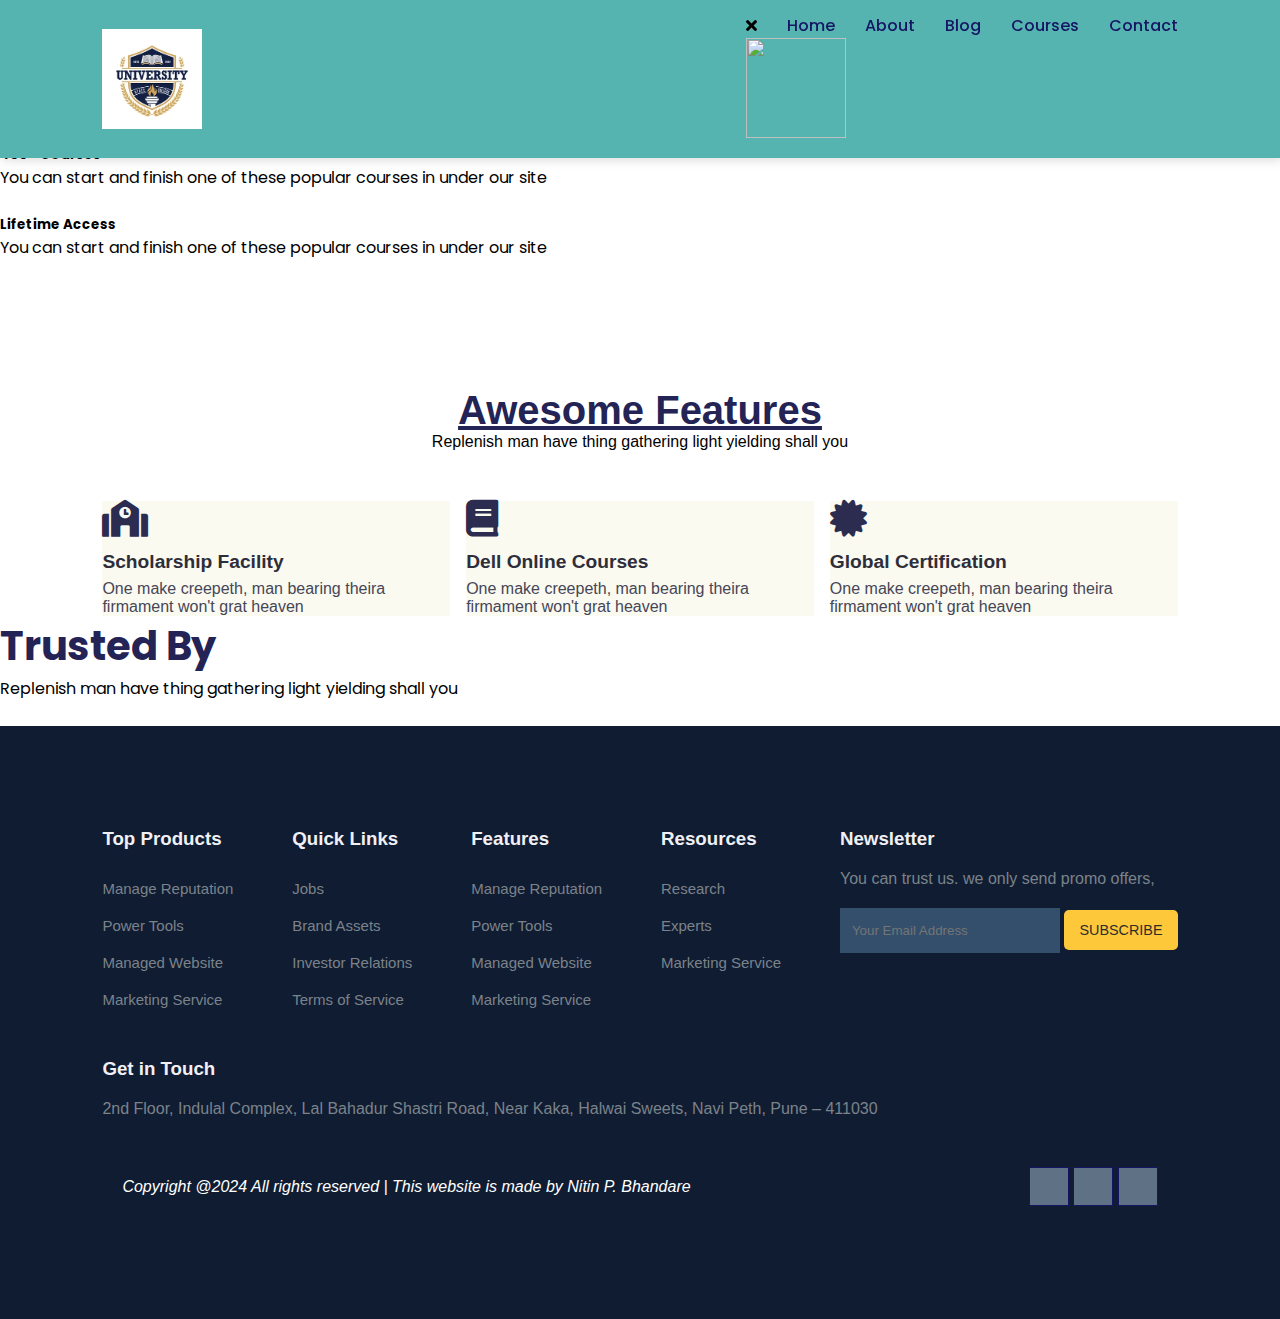
==== about.html @ 45126813 "Add files via upload" ====
<!DOCTYPE html>
<html lang="en">

<head>
      <meta charset="UTF-8">
      <meta http-equiv="X-UA-Compatible" content="IE=edge">
      <meta name="viewport" content="width=device-width, initial-scale=1.0">
      <title>Nitin's Project</title>

     <link rel="stylesheet" href="https://pro.fontawesome.com/releases/v5.10.0/css/all.
    css"/> 
    <link rel="stylesheet" href="https://cdnjs.cloudflare.com/ajax/libs/font-awesome/5.15.3/css/all.min.css">
  

    <link rel="stylesheet" href="style.css">

    <script src="https://code.jquery.com/jquery-3.7.1.min.js" integrity="sha256-/JqT3SQfawRcv/BIHPThkBvs0OEvtFFmqPF/lYI/Cxo=" crossorigin="anonymous"></script>

</head>

<body>
    
    
 <!-- Navigation -->

      <nav>
        <img src="images/tag.png" alt="">
        <div class="navigation">
            <ul>
                <i id="menu-close" class="fa fa-times" aria-hidden="true"></i>
                <li><a href="#">Home</a></li>
                <li><a class="active" href="about.html">About</a></li>
                <li><a href="blog.html">Blog</a></li>
                <li><a href="course.html">Courses</a></li>
                <li><a href="contact.html">Contact</a></li>
            </ul>
            <img id="menu-btn" src="images/menu.jpg" alt="">
        </div>  
      </nav>


 <!-- Home -->
     
     <section id="about-home">
        <h2><b>About Agrawal Classes /</b></h2>
       
     </section>

     <section id="about-container">
        <div class="about-img">
            <img src="images/clss.jpg" alt="">

        </div>
        <div class="about-text">
            <h2>Welcome to agrawal classes, Enhance your skills with the best Online Courses</h2>
            <p>You have start and finish one of these popular courses in under a day - for free! Check out the list below.. Take the courses for free</p>
            <div class="about-fe">
                <img src="images/fe1.jpg" alt="">
                <div class="fe-text"> 
                    <h5>400+ Courses</h5>
                    <p>You can start and finish one of these popular courses in under our site </p>
                </div>
            </div>
            <div class="about-fe">
                <img src="images/fe2.png" alt="">
                <div class="fe-text"> 
                    <h5>Lifetime Access</h5>
                    <p>You can start and finish one of these popular courses in under our site </p>
                </div>
            </div>
        </div>
     </section>


 <!-- faetures -->

     <section id="features">
        <h1>Awesome Features</h1>
        <p>Replenish man have thing gathering light yielding shall you</p>
        <div class="fea-base">
            <div class="fea-box">
                <i class="fa fa-school" aria-hidden="true"></i>
                <h3>Scholarship Facility</h3>
                <p>One make creepeth, man bearing theira firmament won't grat heaven</p>
            </div>
            <div class="fea-box">
                <i class="fa fa-book" aria-hidden="true"></i>
                <h3>Dell Online Courses</h3>
                <p>One make creepeth, man bearing theira firmament won't grat heaven</p>
            </div>
            <div class="fea-box">
                <i class="fa fa-certificate" aria-hidden="true"></i>
                <h3>Global Certification</h3>
                <p>One make creepeth, man bearing theira firmament won't grat heaven</p>
            </div>
        </div>
     </section>

     <section id="trust">
        <h1>Trusted By</h1>
        <p>Replenish man have thing gathering light yielding shall you</p>
        <div class="trust-img">
            <img src="images/trust1.jpg" alt="">
            <img src="images/trust2.jpg" alt="">
            <img src="images/trust3.jpg" alt="">
            <img src="images/trust4.jpg" alt="">
            <img src="images/trust5.jpg" alt="">
            <img src="images/trust6.jpg" alt="">

        </div>
     </section>


     






    
    <!-- Footer  -->

    <footer>
        <div class="footer-col">
            <h3>Top Products</h3>
            <li>Manage Reputation</li>
            <li>Power Tools</li>
            <li>Managed Website</li>
            <li>Marketing Service</li>
        </div>
        <div class="footer-col">
            <h3>Quick Links</h3>
            <li>Jobs</li>
            <li>Brand Assets</li>
            <li>Investor Relations</li>
            <li>Terms of Service</li>
        </div>
        <div class="footer-col">
            <h3>Features</h3>
            <li>Manage Reputation</li>
            <li>Power Tools</li>
            <li>Managed Website</li>
            <li>Marketing Service</li>
        </div>
        <div class="footer-col">
            <h3>Resources</h3>
            <li>Research</li>
            <li>Experts</li>
            <li>Marketing Service</li>
        </div>


        <div class="footer-col">
            <h3>Newsletter</h3>
            <p>You can trust us. we only send promo offers,</p>
            <div class="subscribe">
                <input type="text" placeholder="Your Email Address">
                <a href="#" class="yellow">SUBSCRIBE</a>
            </div>
        </div>

        <div class="footer-col">
            <h3>Get in Touch</h3>
            <p>2nd Floor, Indulal Complex, Lal Bahadur Shastri Road, Near Kaka, Halwai Sweets, Navi Peth, Pune – 411030</p>
        </div>

        <div class="copyright">
            <p>Copyright @2024 All rights reserved | This website is made by   Nitin P. Bhandare</p>
            <div class="pro-links">
                <i class="fa-brands fa-facebook-f"></i>
                <i class="fa-brands fa-instagram"></i>
                <i class="fa-brands fa-linkedin-in"></i>
                </div>  
        </div>
    </footer>

    <script>
        $('#menu-btn').click(function(){
            $('nav .navigation ul').addClass('active')
        });
        $('#menu-close').click(function(){
            $('nav .navigation ul').removeClass('active')
        });
    </script>
</body>


</html>
---- style.css ----
@import url('https://fonts.googleapis.com/css?family=Poppins:wght@100;200;300;400;500; 600;700;800;900&display=swap');
* {
    margin: 0;
    padding: 0;
    box-sizing: border-box;
}

body {
    font-family: 'Poppins', sans-serif;
}

h1 {
    font-size: 2.5rem;
    font-weight: 700;
    color: rgb(35,35,85);
}

span {
    font-size: .9rem;
    color: #757373;
}

h6 {
    font-size: 1.1rem;
    color: rgb(24,24,49);
}

/* Navigation */
nav {
    position: fixed;
    padding: 10px 10px 10px 10px;
    width: 100%;
    background-color: #ffff;
    display: flex;
    flex-direction: row;
    justify-content: space-between;
    align-items: center;
    padding: 1vw 8vw;
    box-shadow: 2px 2px 10px rgba(0, 0, 0, 0.15);
    background-color: #55b4b0;
    z-index: 999;
}

/* main icon */

nav img {
    width: 100px;
    cursor: pointer;
    height: 100px;
}

nav .navigation ul {
    display: flex;
    justify-content: flex-end;
    align-items: center;
}

nav .navigation ul li {
    list-style: none;
    margin-left: 30px;
    color: black;
}

nav .navigation ul li a {
    text-decoration: none;
    color: rgb(21, 21, 100);
    font-size: 16px;
    font-weight: 500;
    transition: 0.3s;
}

nav .navigation ul li a:hover {
    color: #fdc93b;
    font-size: 20px;
    
}

/* Home */

#home {
    background-image: url(images/back1.png);
    z-index: 0 1 2;        
    width: 100%;
    height: 100vh;
    background-size: cover;
    background-position: center;
    display: flex;
    flex-direction: column;
    justify-content: center;
    align-items: center;
    text-align: center;
    padding-top: 100px;
    /* font-style: italic; */
    font-family: "Helvetica Neue", Arial, sans-serif;
}

#home h2{
    color: #fff;
    font-size: 3.2rem;
    letter-spacing: 1px;

}

#home p{
    width: 50%;
    color: #fff;
    font-size: 1rem;
    line-height: 25px;    
}

#home .btn {
    margin-top: 30px;
}

#home a {
    text-decoration: none;
    font-size: 0.9rem;
    padding: 13px 35px;
    background-color: white;
    font-weight: 600px;
    border-radius: 5px;
}

#home a.blue {
    color: #fff;
    background-color: rgb(21, 21, 100);
    transition: 0.3s ease;
}

#home a.blue:hover {
    color: rgb(21, 21, 100);
    background-color: #fff;
}

#home a.yellow {
    color: #fff;
    background-color: #fdc93b;
    transition: 0.3s ease;
}

#home a.yellow:hover {
    color: rgb(21, 21, 100);
    background-color:#fff;
}


/* features */

#features {
    padding: 5vw 8vw 0 8vw;
    text-align: center;
    font-family: "Helvetica Neue", Arial, sans-serif;   
}

#features h1{
    padding: 5vw 8vw 0 8vw;
    text-align: center;
    font-family: "Helvetica Neue", Arial, sans-serif;
    text-decoration: underline;
}


/* for all features  */

#features .fea-base {
    display: grid;
    grid-template-columns: repeat(auto-fit, minmax(320px, 1fr));
    grid-gap: 1rem;
    margin-top: 50px;
}

#features .fea-box {
    background-color: #fafaf1;
    text-align: start;
}


/* icon */

#features .fea-box i{
    font-size: 2.3rem;
    color: rgb(44, 44, 80);
}


#features .fea-box h3 {
    font-size: 1.2rem;
    font-weight: 600;
    color: rgb(46, 46, 59);
    padding: 13px 0 7px 0;
}


#features .fea-box p{
    font-size: 1rem;
    font-weight: 400;
    color: rgb(70, 70, 87);
}


/* course */


#course h1 {
    padding: 8vw 8vw 02vw 8vw;
    text-align: center;
    font-family: "Helvetica Neue", Arial, sans-serif;
    text-decoration: underline;
}

#course  {
    padding: 8vw 8vw 8vw 8vw;
    text-align: center;
    font-family: "Helvetica Neue", Arial, sans-serif;
    /* text-decoration: underline; */
}



/* for All courses  */

#course .course-box{
    display: grid;
    grid-template-columns: repeat(auto-fit, minmax(250px, 1fr));
    grid-gap: 1rem;
    margin-top: 50px;
}


/* course 1 */
#course .courses {
    text-align: start;
    background-color: #f9f9ff;
    height: 100%;
    position: relative;
}


/* for image */
#course .courses img{
    width: 100%;
    height: 60%;
    background-size: cover;
    background-position: center;
    border-radius: 0%;
}


/* for course details  */

#course .courses .details {
    padding: 15px 15px 0 15px;
}

#course .courses .details i {
    color: #fdc93b;
    font-size: .9rem;
}

#course .courses .cost {
    background-color: rgb(74, 74, 136);
    color: white;
    line-height: 70px;
    width: 70px;
    height: 70px;
    text-align: center;
    border-radius: 50%;
    position: absolute;
    right: 15px;
    bottom: 50px;
}


/* Registration */

#registration {
    padding: 6vw 8vw 6vw 8vw;
    background-image: url(images/back2.png);
    z-index: 0 1 2;
    width: 100%;
    height: 100%;
    background-size: cover;
    background-position: center;
    display: flex;
    justify-content: space-between;
    align-items: center;
    font-family: "Helvetica Neue", Arial, sans-serif;
}

#registration .reminder{
    color: #fff;
}

#registration .reminder h1{
    color: #fff;
}

#registration .reminder .time {
    display: flex;
    margin-top: 40px;
}

#registration .reminder .time .date {
    text-align: center;
    padding: 13px 33px;
    background-color: gray;
    /* rgba(255, 255, 255, 0.25) */
    backdrop-filter: blur(4px);
    box-shadow: 0 8px 32px 0 rgba(31, 38, 135, 0.37);
    border-radius: 10px;
    margin: 0 5px 10px 5px;
    border: 1px solid black;
    font-size: 1.1rem;
    font-weight: 600;
}

#registration .form {
    background-color: aqua;
    border-radius: 8px;
    display: flex;
    flex-direction: column;
    padding: 40px;
    box-shadow: 0 8px 32px 0 rgba(31, 38, 135, 0.37);
    font-family: "Helvetica Neue", Arial, sans-serif;
} 

#registration .form input {
    margin: 20px;
    padding: 15px 10px ;
    border: 1px solid rgb(84,40,241);
    outline: none;
}


#registration .form input::placeholder{
    color: #413c3c;
    font-weight: 500;
    font-size: 0.9rem;
}

#registration .form .btn {
    padding-top: 20px;
    text-align: center;   
}

#registration .form a.yellow {
    text-decoration: none;
    font-size: 0.9rem;
    padding: 13px 35px;
    background-color: #fff;
    font-weight: 600px;
    border-radius: 5px;
    color: #fff;
    background-color: #fdc93b;
    transition: 0.3s ease;
    text-align: center;
}

#registration .form a.yellow:hover {
    color: rgb(21, 21, 100);
    background-color:#fff;
}


/* Experts  */

#experts h1{
    padding: 8vw 0vw 0vw 0vw;
    text-align: center;
    font-family: "Helvetica Neue", Arial, sans-serif;
    transform: translateY(0);
    text-decoration: underline;
}

#experts p{
    padding: 1vw 0vw 1vw 0vw;
    text-align: center;
    font-family: "Helvetica Neue", Arial, sans-serif;
    transform: translateY(0);
}

#experts .experts-box {
    padding: 2vw 8vw 8vw 8vw;
    text-align: center;
    font-family: "Helvetica Neue", Arial, sans-serif;
    transform: translateY(0);
    /* text-decoration: underline; */
}

#experts .experts-box {
    display: grid;
    grid-template-columns: repeat(auto-fit, minmax(250px, 1fr));
    grid-gap: 1rem;
    margin-top: 50px;
}


#experts .experts-box .profile {
    background-color: #fafaf1;
    padding: 30px 10px;
}


#experts .experts-box .profile img{
    border-radius: 50%;
    width: 200px;
    height: 200px;
    backdrop-filter: blur(4px);
    box-shadow: 0 10px 40px 0 rgba(31, 38, 135, 0.37);
    margin: 0 5px 10px 5px;
    border: 0px solid black;
}

#experts .experts-box .pro-links i {
    color: black;
    
    
}

.pro-links {
    margin-top: 10px;
}

.pro-links i {
    padding: 10px 13px;
    border: 1px solid rgb(21, 21, 100);
    cursor: pointer;
    transition: 0.3s ease;
}

.pro-links i:hover {
    background-color: rgb(21, 21, 100);
    color: #fff;
    border: 1px solid rgb(21, 21, 100);
    cursor: pointer;
}

/* footer */

footer{
    padding: 8vw;
    background-color: #101c32;
    display: flex;
    justify-content: space-between;
    align-items: flex-start;
    flex-wrap: wrap;
    font-family: "Helvetica Neue", Arial, sans-serif;
}

footer .footer-col{
    padding-bottom: 40px;
}

footer h3{
    color: rgb(241, 240, 245);
    font-weight: 600;
    padding-bottom: 20px;
}

footer li {
    list-style: none;
    color: #7b838a;
    padding: 10px 0;
    font-size: 15px;
    cursor: pointer;
    transition: 0.3s ease;
}

footer li:hover{
    color: rgb(241, 240, 245);
}

footer p{
    color:#7b838a;
}

footer .subscribe {
    margin-top: 20px;
}

footer input {
    width: 220px;
    padding: 15px 12px;
    background: #334f6c;
    border: none;
    outline: none;
    color: #fff;
}

footer .subscribe a{
    text-decoration: none;
    font-size: 0.9rem;
    padding: 12px 15px;
    background-color: white;
    font-weight: 600px;
    border-radius: 5px;
}
footer .subscribe a.yellow {
    color: #2c2c2c;
    background-color: #fdc93b;
    transition: 0.3s ease;
}

footer .subscribe a.yellow:hover {
    color: rgb(21, 21, 100);
    background-color:#fff;
}


footer .copyright {
    margin: 20px;
    display: flex;
    justify-content: space-between;
    align-items: center;
    width: 100%;
    flex-wrap: wrap;
}

footer .copyright p {
    color: #fff;
    font-style: oblique;
}

footer .copyright .pro-links {
    margin-top: 0px;
}

footer .copyright .pro-links i {
    background-color: #5f7185;
    color: #fff;
}

footer .copyright .pro-links i:hover {
    background-color: #fdc93b;
    color: #2c2c2c;
}


@media (max-width: 769px ) {
    nav {
        padding: 15px 20px;
    }
    nav img {
        width: 130px;
        cursor: pointer;
    }
}
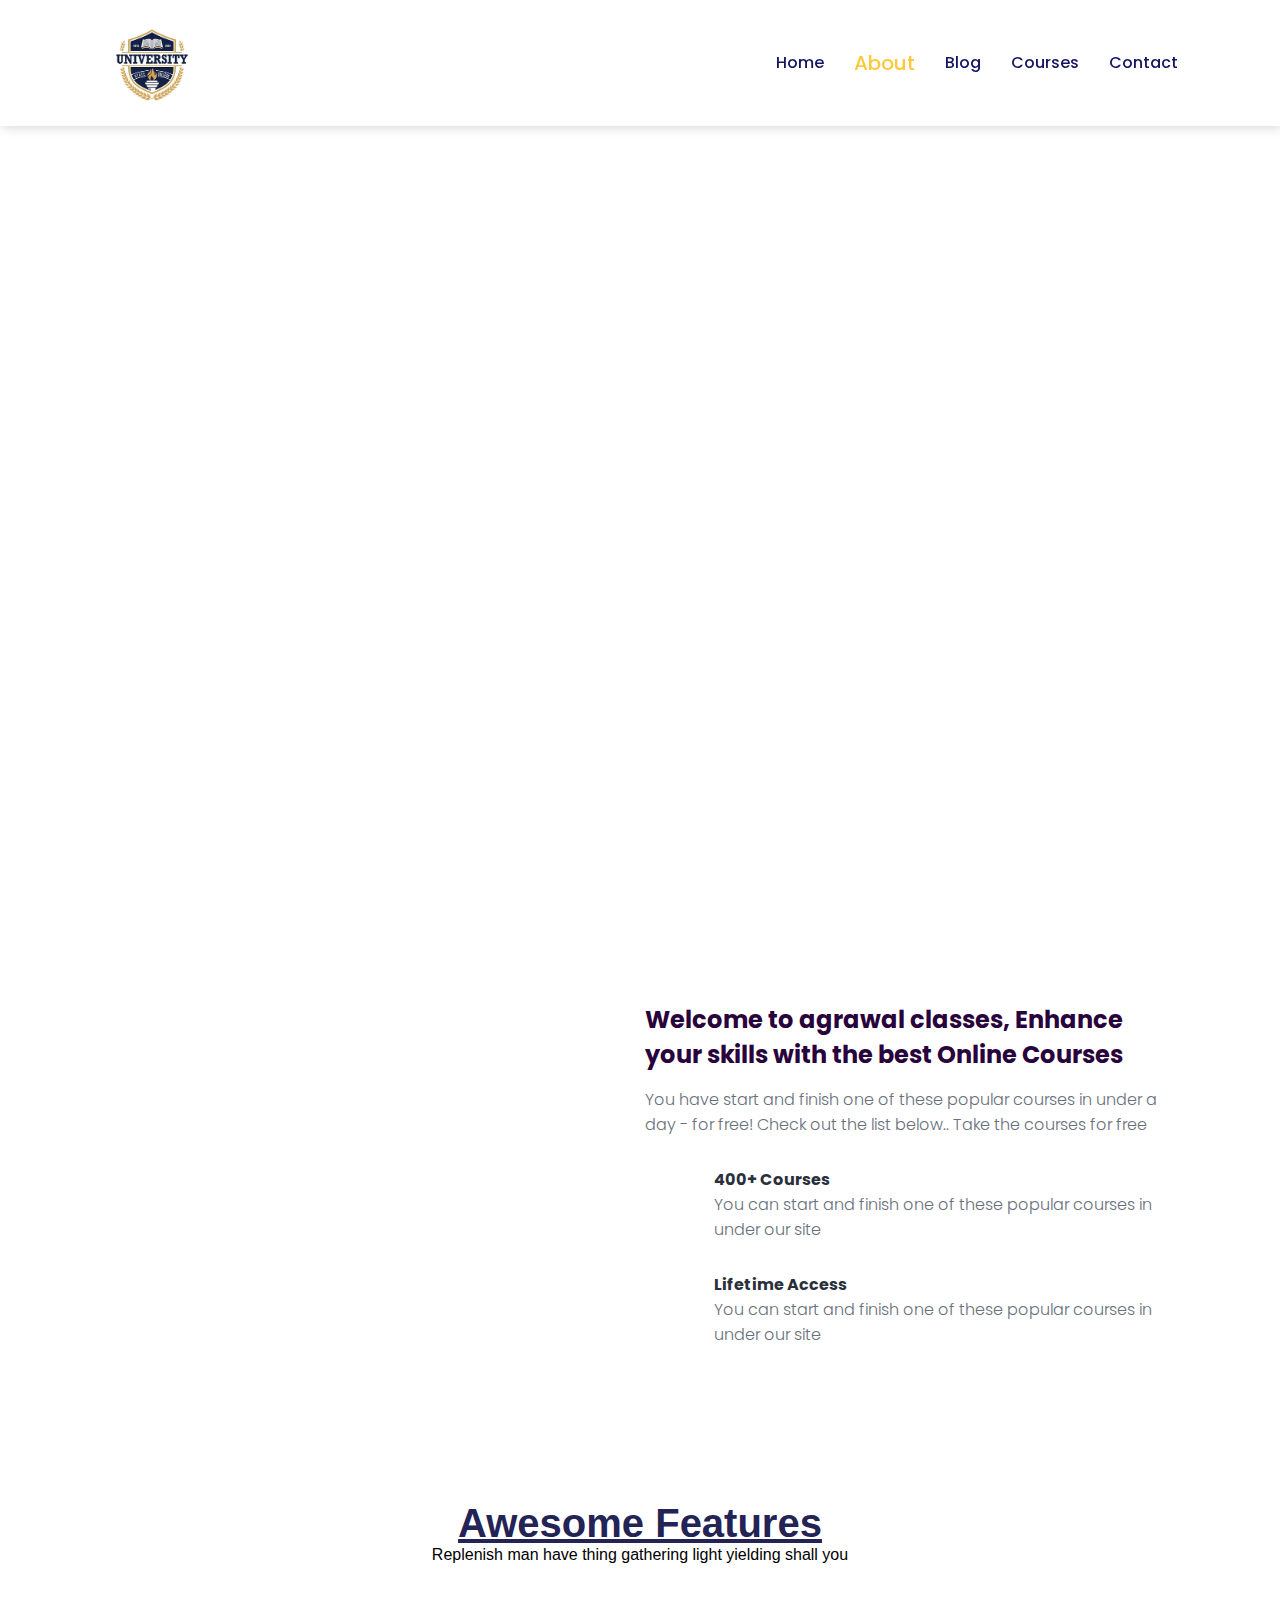
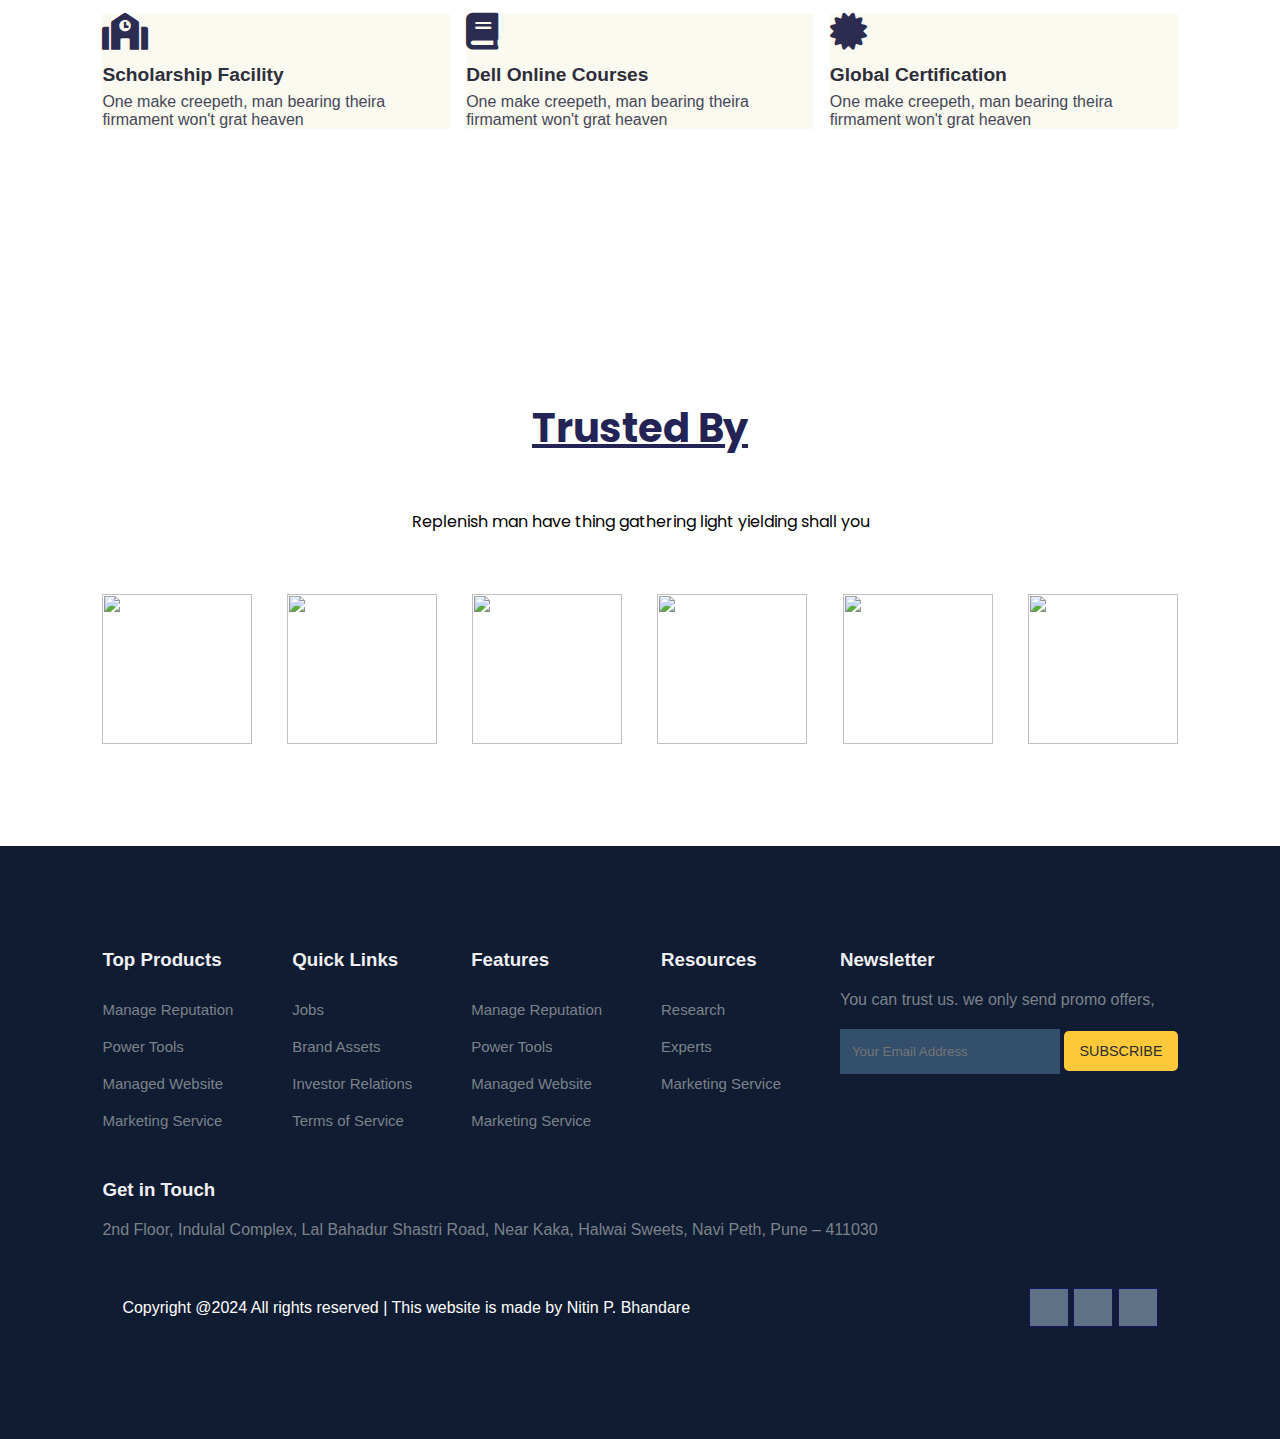
==== commit 7ac704d3: "Add files via upload" ====
--- a/about.html
+++ b/about.html
@@ -112,13 +112,6 @@
 
 
      
-
-
-
-
-
-
-    
     <!-- Footer  -->
 
     <footer>
--- a/style.css
+++ b/style.css
@@ -37,7 +37,7 @@
     align-items: center;
     padding: 1vw 8vw;
     box-shadow: 2px 2px 10px rgba(0, 0, 0, 0.15);
-    background-color: #55b4b0;
+    /* background-color: ; */
     z-index: 999;
 }
 
@@ -47,6 +47,20 @@
     width: 100px;
     cursor: pointer;
     height: 100px;
+}
+
+nav .navigation{
+    display: flex;
+}
+
+#menu-btn{
+    width: 30px;
+    height: 30px;
+    display: none;
+}
+
+#menu-close{
+    display: none;
 }
 
 nav .navigation ul {
@@ -69,6 +83,7 @@
     transition: 0.3s;
 }
 
+nav .navigation ul li a.active,
 nav .navigation ul li a:hover {
     color: #fdc93b;
     font-size: 20px;
@@ -78,7 +93,7 @@
 /* Home */
 
 #home {
-    background-image: url(images/back1.png);
+    background-image: url(images/back1.jpg);
     z-index: 0 1 2;        
     width: 100%;
     height: 100vh;
@@ -147,7 +162,7 @@
 /* features */
 
 #features {
-    padding: 5vw 8vw 0 8vw;
+    padding: 5vw 8vw 8vw 8vw;
     text-align: center;
     font-family: "Helvetica Neue", Arial, sans-serif;   
 }
@@ -196,7 +211,6 @@
     font-weight: 400;
     color: rgb(70, 70, 87);
 }
-
 
 /* course */
 
@@ -243,6 +257,7 @@
     background-size: cover;
     background-position: center;
     border-radius: 0%;
+    z-index: 999;
 }
 
 
@@ -275,7 +290,7 @@
 
 #registration {
     padding: 6vw 8vw 6vw 8vw;
-    background-image: url(images/back2.png);
+    background-image: url(images/back2.jpg);
     z-index: 0 1 2;
     width: 100%;
     height: 100%;
@@ -435,6 +450,9 @@
     cursor: pointer;
 }
 
+
+
+
 /* footer */
 
 footer{
@@ -518,7 +536,7 @@
 
 footer .copyright p {
     color: #fff;
-    font-style: oblique;
+    /* font-style: oblique; */
 }
 
 footer .copyright .pro-links {
@@ -536,12 +554,172 @@
 }
 
 
+
+
+/* About */
+
+#about-home {
+    background-image: url(images/back1.jpg);
+    z-index: 0 1 2;        
+    width: 100%;
+    height: 100vh;
+    background-size: cover;
+    background-position: center;
+    display: flex;
+    flex-direction: column;
+    justify-content: center;
+    align-items: center;
+    text-align: center;
+    padding-top: 100px;
+    /* font-style: italic; */
+    font-family: "Helvetica Neue", Arial, sans-serif;
+}
+
+#about-home h2 {
+    color: #fff;
+    font-size: 2.2rem;
+    letter-spacing: 1px;
+}
+
+#about-container {
+    display: flex;
+    align-items: center;
+    padding: 8vw 8vw 2vw 8vw;
+}
+
+
+#about-container .about-img{
+    width: 60%;
+    padding-right: 60px;
+}
+
+#about-container .about-img img{
+    width: 100%;
+}
+
+#about-container .about-text {
+    width: 60%;
+}
+
+#about-container .about-text h2 {
+    color: #29033b;
+    padding-bottom: 15px;
+}
+
+#about-container .about-text p {
+    color: #686f7a;
+    font-weight: 300;
+}
+
+
+#about-container .about-text .about-fe {
+    display: flex;
+    justify-content: space-between;
+    align-items: flex-start;
+    margin-top: 30px;
+}
+
+
+#about-container .about-text .about-fe img {
+    width: 50px;
+    background-size: cover;
+    background-position: center;
+    margin-right: 20px;
+}
+
+#about-container .about-text .about-fe .fe-text {
+    width: 90%;
+}
+
+#about-container .about-text .about-fe .fe-text h5 {
+    font-size: 16px;
+    color: #29303b;
+}
+
+#trust {
+    text-align: center;
+    padding: 8vw 8vw 8vw 8vw;
+}
+
+#trust h1 {
+    text-align: center;
+    padding: 5vw 8vw 4vw 8vw;
+    text-decoration: underline;
+}
+
+
+#trust .trust-img {
+    margin-top: 60px;
+    display: flex;
+    justify-content: space-between;
+    align-items: center;
+}
+
+#trust .trust-img img {
+     width: 150px;
+     height: 150px;
+}
+
+
 @media (max-width: 769px ) {
     nav {
         padding: 15px 20px;
     }
     nav img {
         width: 130px;
-        cursor: pointer;
+    }
+    #menu-btn{
+        display: initial;
+    }
+    
+    #menu-close{
+        display: initial;
+        font-size: 1.6rem;
+        color: #fff;
+        padding: 30px 0 20px 20px;
+    }
+    nav .navigation ul {
+        position: absolute;
+        top: 0;
+        right: -220px;
+        width: 220px;
+        background-color: rgba(17, 20, 104, 0.45);
+        backdrop-filter: blur(4.5px);
+        border: solid rgba(255, 255, 255, 0.18);
+        height: 100vh;
+        display: flex;
+        flex-direction: column;
+        justify-content: flex-start;
+        align-items: flex-start;
+        transition: 0.3s ease;
+    }
+    nav .navigation ul .active {
+        right: 0;
+    }
+    nav .navigation ul li {
+        padding: 20px 0 20px 40px;
+        margin: 0;
+    }
+    nav .navigation ul li a {
+        color: #fff;
+
+    }
+
+    /* About  */
+
+    #about-container {
+        padding: 8vw 4vw 2vw 4vw;
+
+    }
+    #about-container .about-img {
+        width: 60%;
+        padding-right: 30px;
+    }
+    #trust .trust-img img {
+        width: 90px;
+        height: auto;
+    }
+    #about-container {
+       flex-direction: column;
     }
 }